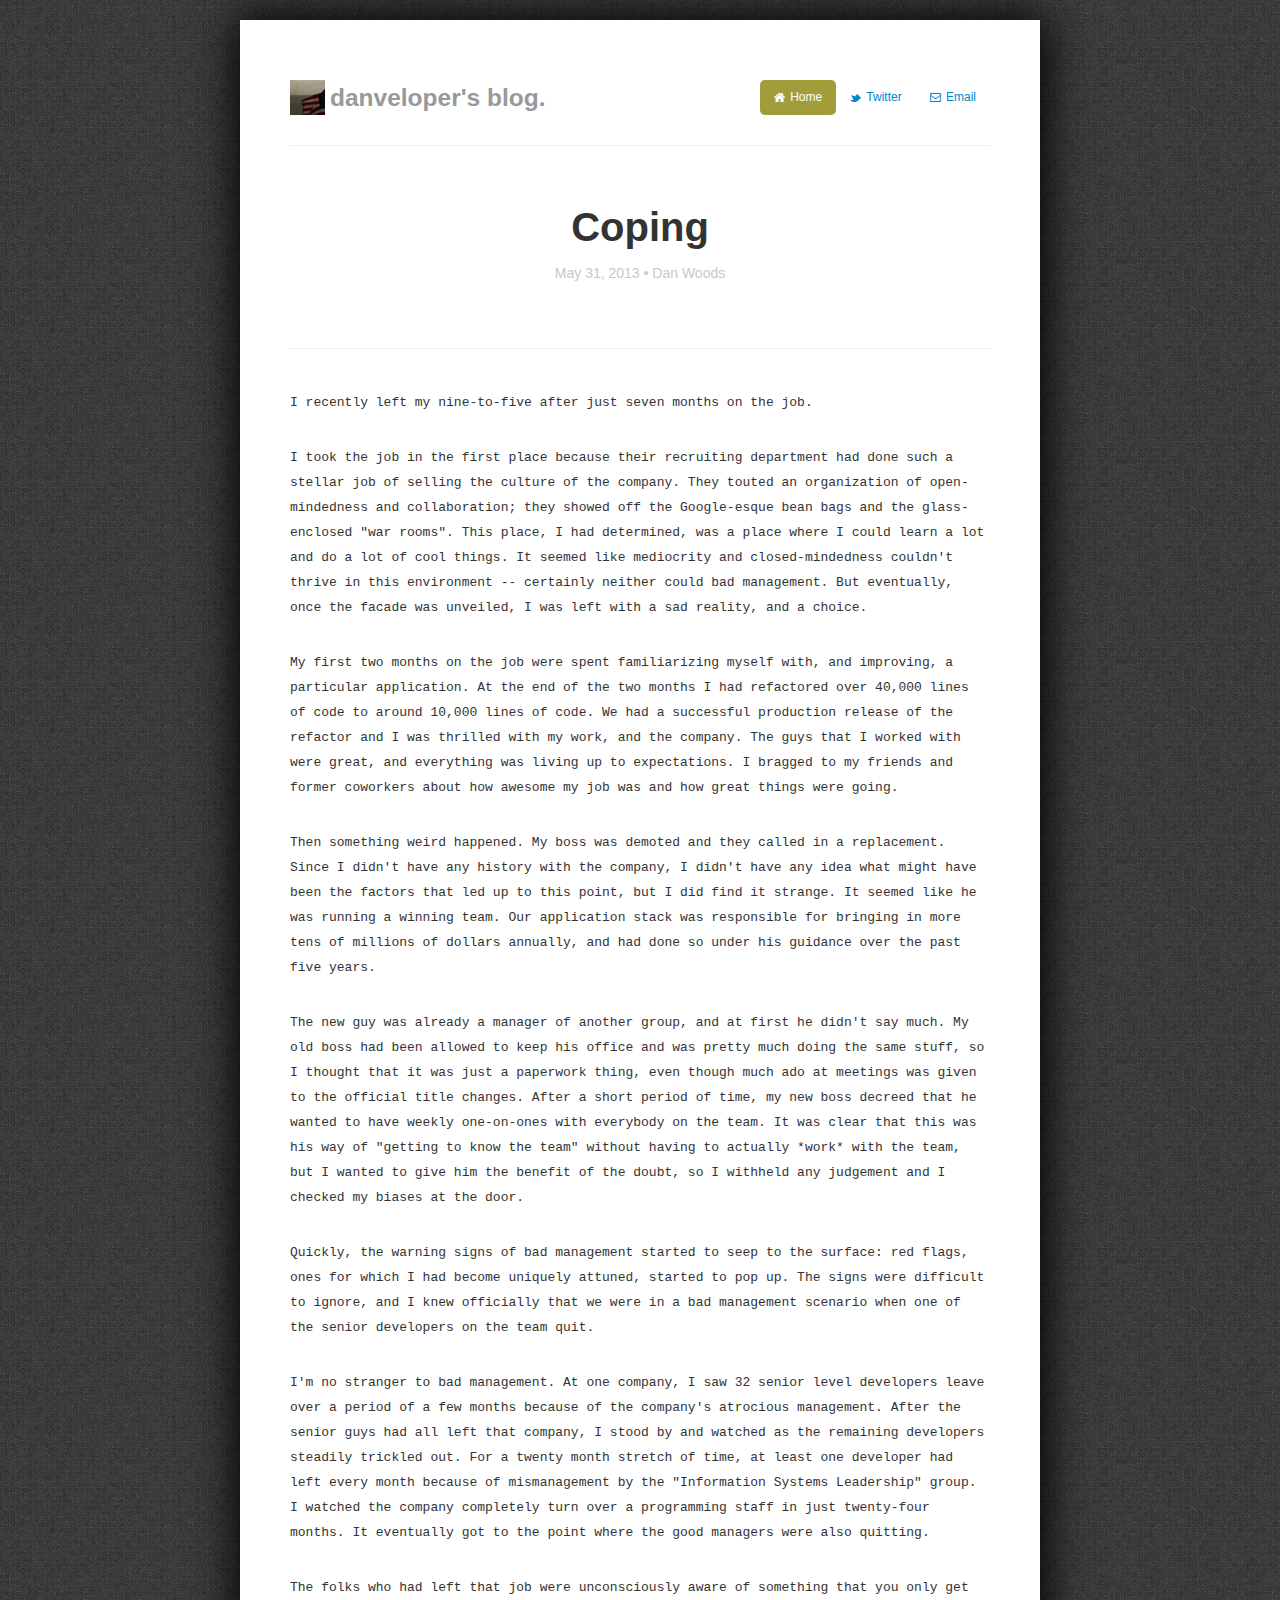
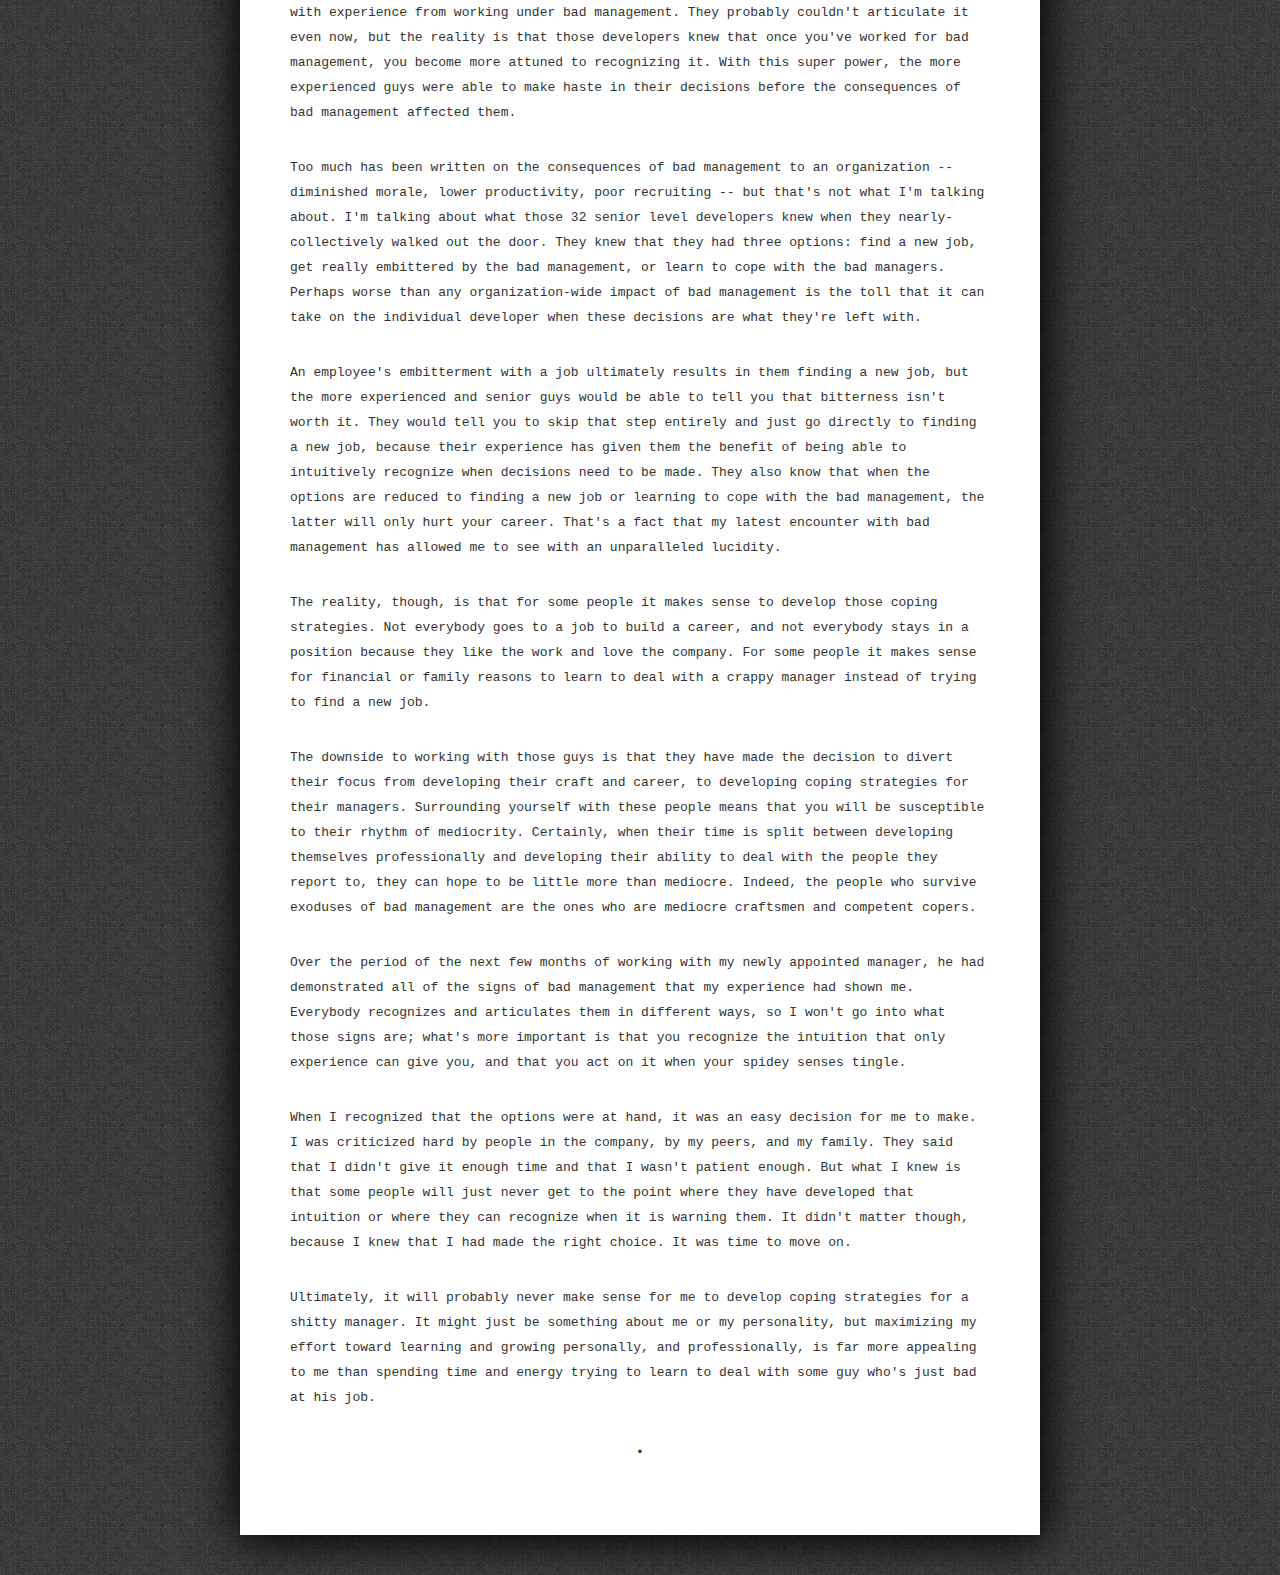
==== coping.html @ b859af5a "coping." ====
<!DOCTYPE html>
<html lang="en">
  <head>
    <meta charset="utf-8">
    <title>Rules Engine &middot; danveloper's blog</title>
    <meta name="viewport" content="width=device-width, initial-scale=1.0">
    <meta name="description" content="">
    <meta name="author" content="">

    <link href="assets/css/font-awesome.css" rel="stylesheet">
    <link href="assets/css/bootstrap.css" rel="stylesheet">
    <link href="assets/css/blog.css" rel="stylesheet">
    <link href="assets/css/bootstrap-responsive.css" rel="stylesheet">

    <!-- HTML5 shim, for IE6-8 support of HTML5 elements -->
    <!--[if lt IE 9]>
      <script src="http://html5shim.googlecode.com/svn/trunk/html5.js"></script>
    <![endif]-->

    <!-- Fav and touch icons -->
    <link rel="apple-touch-icon-precomposed" sizes="144x144" href="assets/ico/apple-touch-icon-144-precomposed.png">
    <link rel="apple-touch-icon-precomposed" sizes="114x114" href="assets/ico/apple-touch-icon-114-precomposed.png">
      <link rel="apple-touch-icon-precomposed" sizes="72x72" href="assets/ico/apple-touch-icon-72-precomposed.png">
                    <link rel="apple-touch-icon-precomposed" href="assets/ico/apple-touch-icon-57-precomposed.png">
                                   <link rel="shortcut icon" href="assets/ico/favicon.png">

	<style>
div.marketing p { padding: 10px 0px 10px 0px; font-family: 'Courier New'; font-size: 13px;}
	</style>
  </head>

  <body>

    <div class="container-narrow">

      <div class="masthead">
        <ul class="nav nav-pills pull-right">
          <li class="active"><a href="http://danveloper.com"><i class="icon-home"></i> Home</a></li>
          <li><a href="http://twitter.com/danveloper"><i class="icon-twitter"></i> Twitter</a></li>
          <li><a href="mailto:daniel.p.woods@gmail.com"><i class="icon-envelope"></i> Email</a></li>
        </ul>
        <h3 class="muted dan-brand">
		danveloper's blog.
	</h3>
      </div>

      <hr>

      <div class="jumbotron">
        <h1>Coping</h1>
        <p class="lead">
	  		<span class="byline">May 31, 2013 &bull; Dan Woods</span>
		</p>
      </div>

      <hr>

      <div class="row-fluid marketing body">
		<div class="span12">
	  		<p>
I recently left my nine-to-five after just seven months on the job. 
	  		</p>
			<p>
I took the job in the first place because their recruiting department had done such a stellar job of selling the culture of the company. They touted an organization of open-mindedness and collaboration; they showed off the Google-esque bean bags and the glass-enclosed "war rooms". This place, I had determined, was a place where I could learn a lot and do a lot of cool things. It seemed like mediocrity and closed-mindedness couldn't thrive in this environment -- certainly neither could bad management. But eventually, once the facade was unveiled, I was left with a sad reality, and a choice.
			</p>
<p>
My first two months on the job were spent familiarizing myself with, and improving, a particular application. At the end of the two months I had refactored over 40,000 lines of code to around 10,000 lines of code. We had a successful production release of the refactor and I was thrilled with my work, and the company. The guys that I worked with were great, and everything was living up to expectations. I bragged to my friends and former coworkers about how awesome my job was and how great things were going.
</p>
<p>
Then something weird happened. My boss was demoted and they called in a replacement. Since I didn't have any history with the company, I didn't have any idea what might have been the factors that led up to this point, but I did find it strange. It seemed like he was running a winning team. Our application stack was responsible for bringing in more tens of millions of dollars annually, and had done so under his guidance over the past five years.
</p>
<p>
The new guy was already a manager of another group, and at first he didn't say much. My old boss had been allowed to keep his office and was pretty much doing the same stuff, so I thought that it was just a paperwork thing, even though much ado at meetings was given to the official title changes. After a short period of time, my new boss decreed that he wanted to have weekly one-on-ones with everybody on the team. It was clear that this was his way of "getting to know the team" without having to actually *work* with the team, but I wanted to give him the benefit of the doubt, so I withheld any judgement and I checked my biases at the door.
</p>
<p>
Quickly, the warning signs of bad management started to seep to the surface: red flags, ones for which I had become uniquely attuned, started to pop up. The signs were difficult to ignore, and I knew officially that we were in a bad management scenario when one of the senior developers on the team quit. 
</p>
<p>
I'm no stranger to bad management. At one company, I saw 32 senior level developers leave over a period of a few months because of the company's atrocious management. After the senior guys had all left that company, I stood by and watched as the remaining developers steadily trickled out. For a twenty month stretch of time, at least one developer had left every month because of mismanagement by the "Information Systems Leadership" group. I watched the company completely turn over a programming staff in just twenty-four months. It eventually got to the point where the good managers were also quitting.
</p>
<p>
The folks who had left that job were unconsciously aware of something that you only get with experience from working under bad management. They probably couldn't articulate it even now, but the reality is that those developers knew that once you've worked for bad management, you become more attuned to recognizing it. With this super power, the more experienced guys were able to make haste in their decisions before the consequences of bad management affected them.
</p>
<p>
Too much has been written on the consequences of bad management to an organization -- diminished morale, lower productivity, poor recruiting -- but that's not what I'm talking about. I'm talking about what those 32 senior level developers knew when they nearly-collectively walked out the door. They knew that they had three options: find a new job, get really embittered by the bad management, or learn to cope with the bad managers. Perhaps worse than any organization-wide impact of bad management is the toll that it can take on the individual developer when these decisions are what they're left with.
</p>
<p>
An employee's embitterment with a job ultimately results in them finding a new job, but the more experienced and senior guys would be able to tell you that bitterness isn't worth it. They would tell you to skip that step entirely and just go directly to finding a new job, because their experience has given them the benefit of being able to intuitively recognize when decisions need to be made. They also know that when the options are reduced to finding a new job or learning to cope with the bad management, the latter will only hurt your career. That's a fact that my latest encounter with bad management has allowed me to see with an unparalleled lucidity.
</p>
<p>
The reality, though, is that for some people it makes sense to develop those coping strategies. Not everybody goes to a job to build a career, and not everybody stays in a position because they like the work and love the company. For some people it makes sense for financial or family reasons to learn to deal with a crappy manager instead of trying to find a new job.
<p>
The downside to working with those guys is that they have made the decision to divert their focus from developing their craft and career, to developing coping strategies for their managers. Surrounding yourself with these people means that you will be susceptible to their rhythm of mediocrity. Certainly, when their time is split between developing themselves professionally and developing their ability to deal with the people they report to, they can hope to be little more than mediocre. Indeed, the people who survive exoduses of bad management are the ones who are mediocre craftsmen and competent copers.
<p>
Over the period of the next few months of working with my newly appointed manager, he had demonstrated all of the signs of bad management that my experience had shown me. Everybody recognizes and articulates them in different ways, so I won't go into what those signs are; what's more important is that you recognize the intuition that only experience can give you, and that you act on it when your spidey senses tingle.
<p>
When I recognized that the options were at hand, it was an easy decision for me to make. I was criticized hard by people in the company, by my peers, and my family. They said that I didn't give it enough time and that I wasn't patient enough. But what I knew is that some people will just never get to the point where they have developed that intuition or where they can recognize when it is warning them. It didn't matter though, because I knew that I had made the right choice. It was time to move on.
<p>
Ultimately, it will probably never make sense for me to develop coping strategies for a shitty manager. It might just be something about me or my personality, but maximizing my effort toward learning and growing personally, and professionally, is far more appealing to me than spending time and energy trying to learn to deal with some guy who's just bad at his job.
</p>
<p style="text-align: center">&bull;</p>
		</div>
	  </div>
	</div>
  </body>

</html>
---- assets/css/blog.css ----
.social {
	display: inline-block;
	width: 50px;
      }
      .highlight {
	background: #ccc;
	font-family: 'Courier';
	font-size: 12px;
	padding: 2px 4px 2px 4px;
	font-weight: bold;
      }
      [class^="icon-"], [class*=" icon-"] {
	background-image: none !important;
      }
      .footer [class^="icon-"], [class*=" icon-"] {
	line-height: 20px;
      }
      html {
	background: url(../img/wild_oliva.png);
      }

      body {
        padding-top: 20px;
        padding-bottom: 40px;
	background: transparent;
	font-size: 12px;
      }
      p {
	line-height: 25px;
      }
      .container-narrow {
        margin: 0 auto;
        max-width: 700px;
	background-color: #fff;
	padding: 50px;
	box-shadow: 1px 1px 42px 5px #000;
      }
      .container-narrow > hr {
        margin: 30px 0;
      }
      .jumbotron {
        margin: 60px 0;
        text-align: center;
      }
      .jumbotron h1 {
        font-size: 40px;
        line-height: 1;
      }
      .jumbotron .btn {
        font-size: 21px;
        padding: 14px 24px;
      }
      .lead {
	margin-bottom: 20px;
	font-size: 18px;
	font-weight: 200;
	line-height: 30px;
	margin: 0px auto;
	color: #999;
      }
      .byline {
	font-size: 14px;
	color: #c8c8c8;
      }
      .marketing {
        margin: 60px 0;
      }
      .marketing p + h4 {
        margin-top: 28px;
      }
     .dan-brand {
	background-image: url(../img/danveloper-space.png);
	background-size: 35px;
	background-repeat: no-repeat;
	padding-left: 40px; 
	line-height: 35px;
     }
     .marketing.body {
	margin: 0px;
     }
     .nav-pills > .active > a, .nav-pills > .active {
	background-color: #A29D3B;
	border-radius: 5px;
     }
     .nav-pills > .active > a, .nav-pills > .active > a:hover {
	background-color: #A29D3B;
	border-radius: 5px;
     }
	.gist table.lines {
		width: 100% !important;
	}
	.line-pre {
		font-size: 10px !important;
	}
	.caption {
		text-align: center;
		font-style: italic;
		color: #ccc;
	}
	.git-clone {
		font-family: 'Courier';
		font-size: 11px;
		background-color: #e1e1e1;
		color: rgb(0, 0, 0);
		padding: 10px;
	}
	.code {
		padding: 2px;
		font-family: 'Courier';
		font-size: 11px;
		background-color: #e1e1e1;
		color: #000;
	}
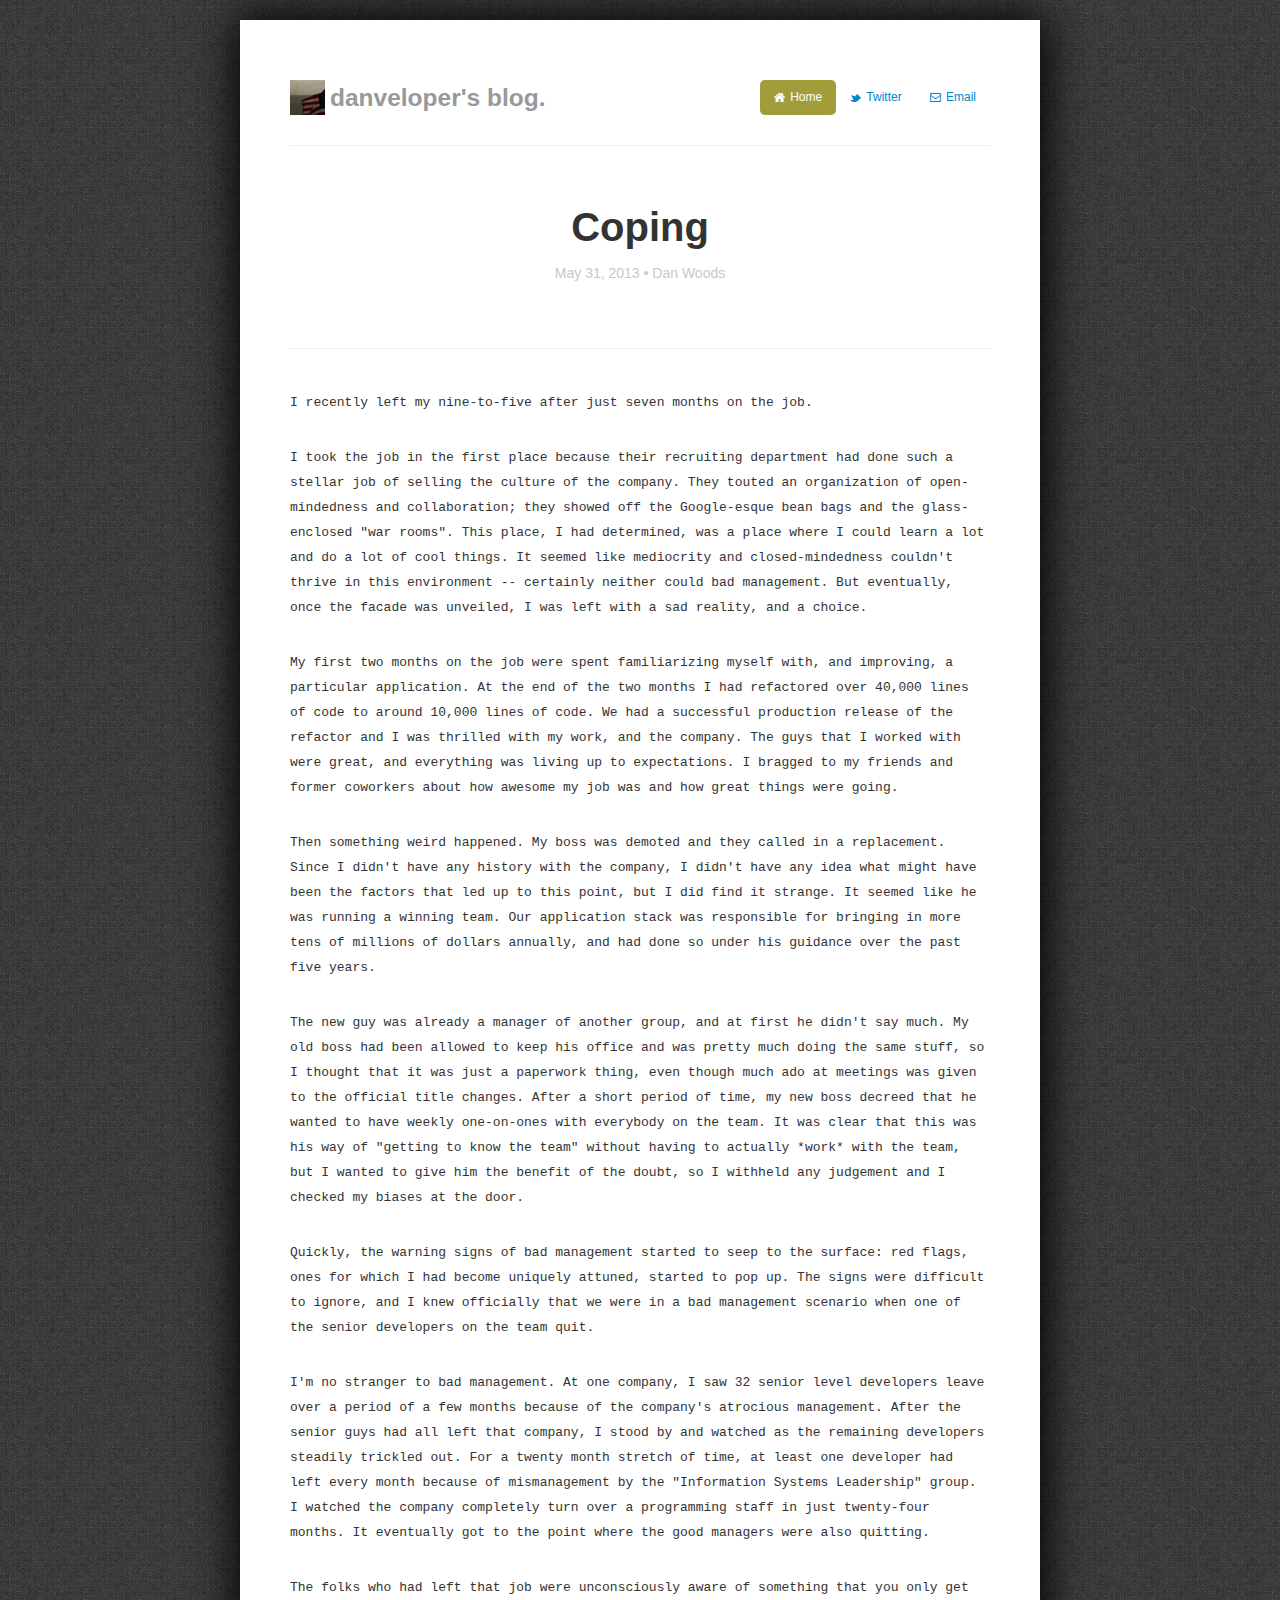
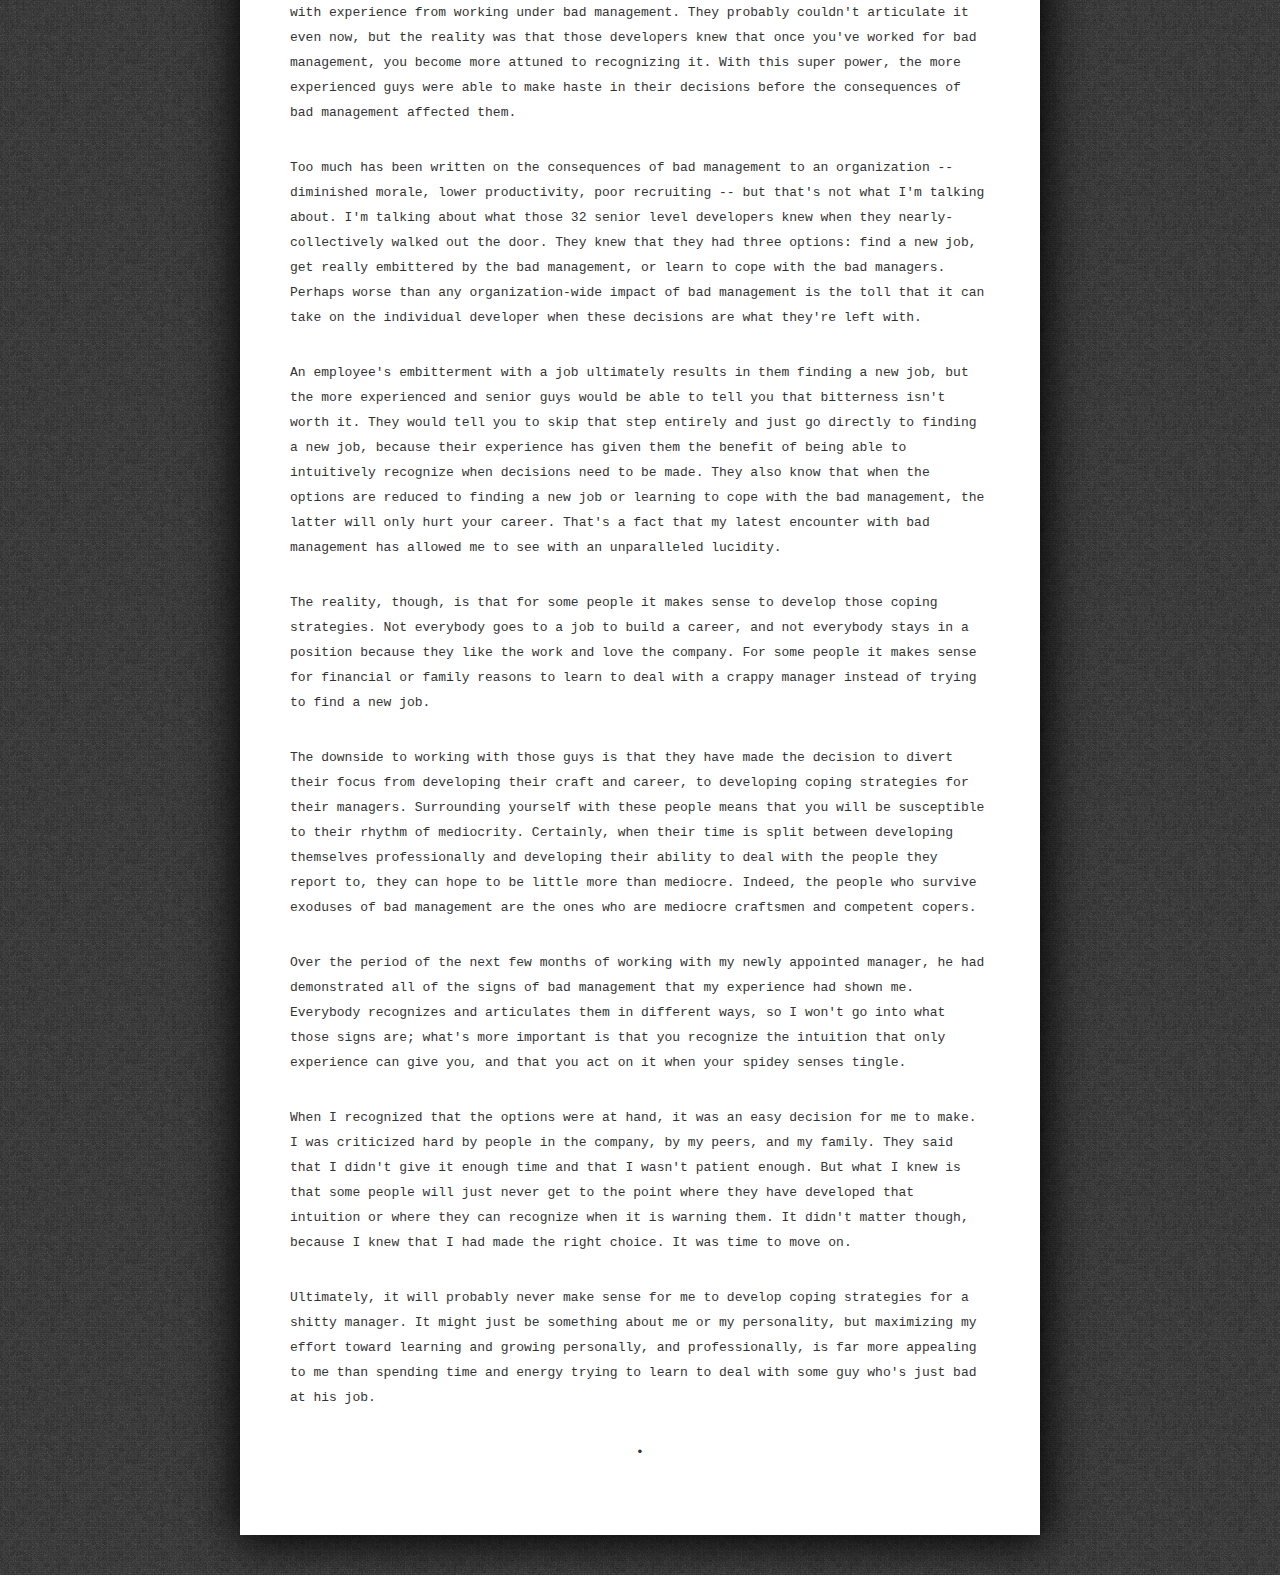
==== commit c5daf216: "past tense & title" ====
--- a/coping.html
+++ b/coping.html
@@ -2,7 +2,7 @@
 <html lang="en">
   <head>
     <meta charset="utf-8">
-    <title>Rules Engine &middot; danveloper's blog</title>
+    <title>Coping &middot; danveloper's blog</title>
     <meta name="viewport" content="width=device-width, initial-scale=1.0">
     <meta name="description" content="">
     <meta name="author" content="">
@@ -79,7 +79,7 @@
 I'm no stranger to bad management. At one company, I saw 32 senior level developers leave over a period of a few months because of the company's atrocious management. After the senior guys had all left that company, I stood by and watched as the remaining developers steadily trickled out. For a twenty month stretch of time, at least one developer had left every month because of mismanagement by the "Information Systems Leadership" group. I watched the company completely turn over a programming staff in just twenty-four months. It eventually got to the point where the good managers were also quitting.
 </p>
 <p>
-The folks who had left that job were unconsciously aware of something that you only get with experience from working under bad management. They probably couldn't articulate it even now, but the reality is that those developers knew that once you've worked for bad management, you become more attuned to recognizing it. With this super power, the more experienced guys were able to make haste in their decisions before the consequences of bad management affected them.
+The folks who had left that job were unconsciously aware of something that you only get with experience from working under bad management. They probably couldn't articulate it even now, but the reality was that those developers knew that once you've worked for bad management, you become more attuned to recognizing it. With this super power, the more experienced guys were able to make haste in their decisions before the consequences of bad management affected them.
 </p>
 <p>
 Too much has been written on the consequences of bad management to an organization -- diminished morale, lower productivity, poor recruiting -- but that's not what I'm talking about. I'm talking about what those 32 senior level developers knew when they nearly-collectively walked out the door. They knew that they had three options: find a new job, get really embittered by the bad management, or learn to cope with the bad managers. Perhaps worse than any organization-wide impact of bad management is the toll that it can take on the individual developer when these decisions are what they're left with.
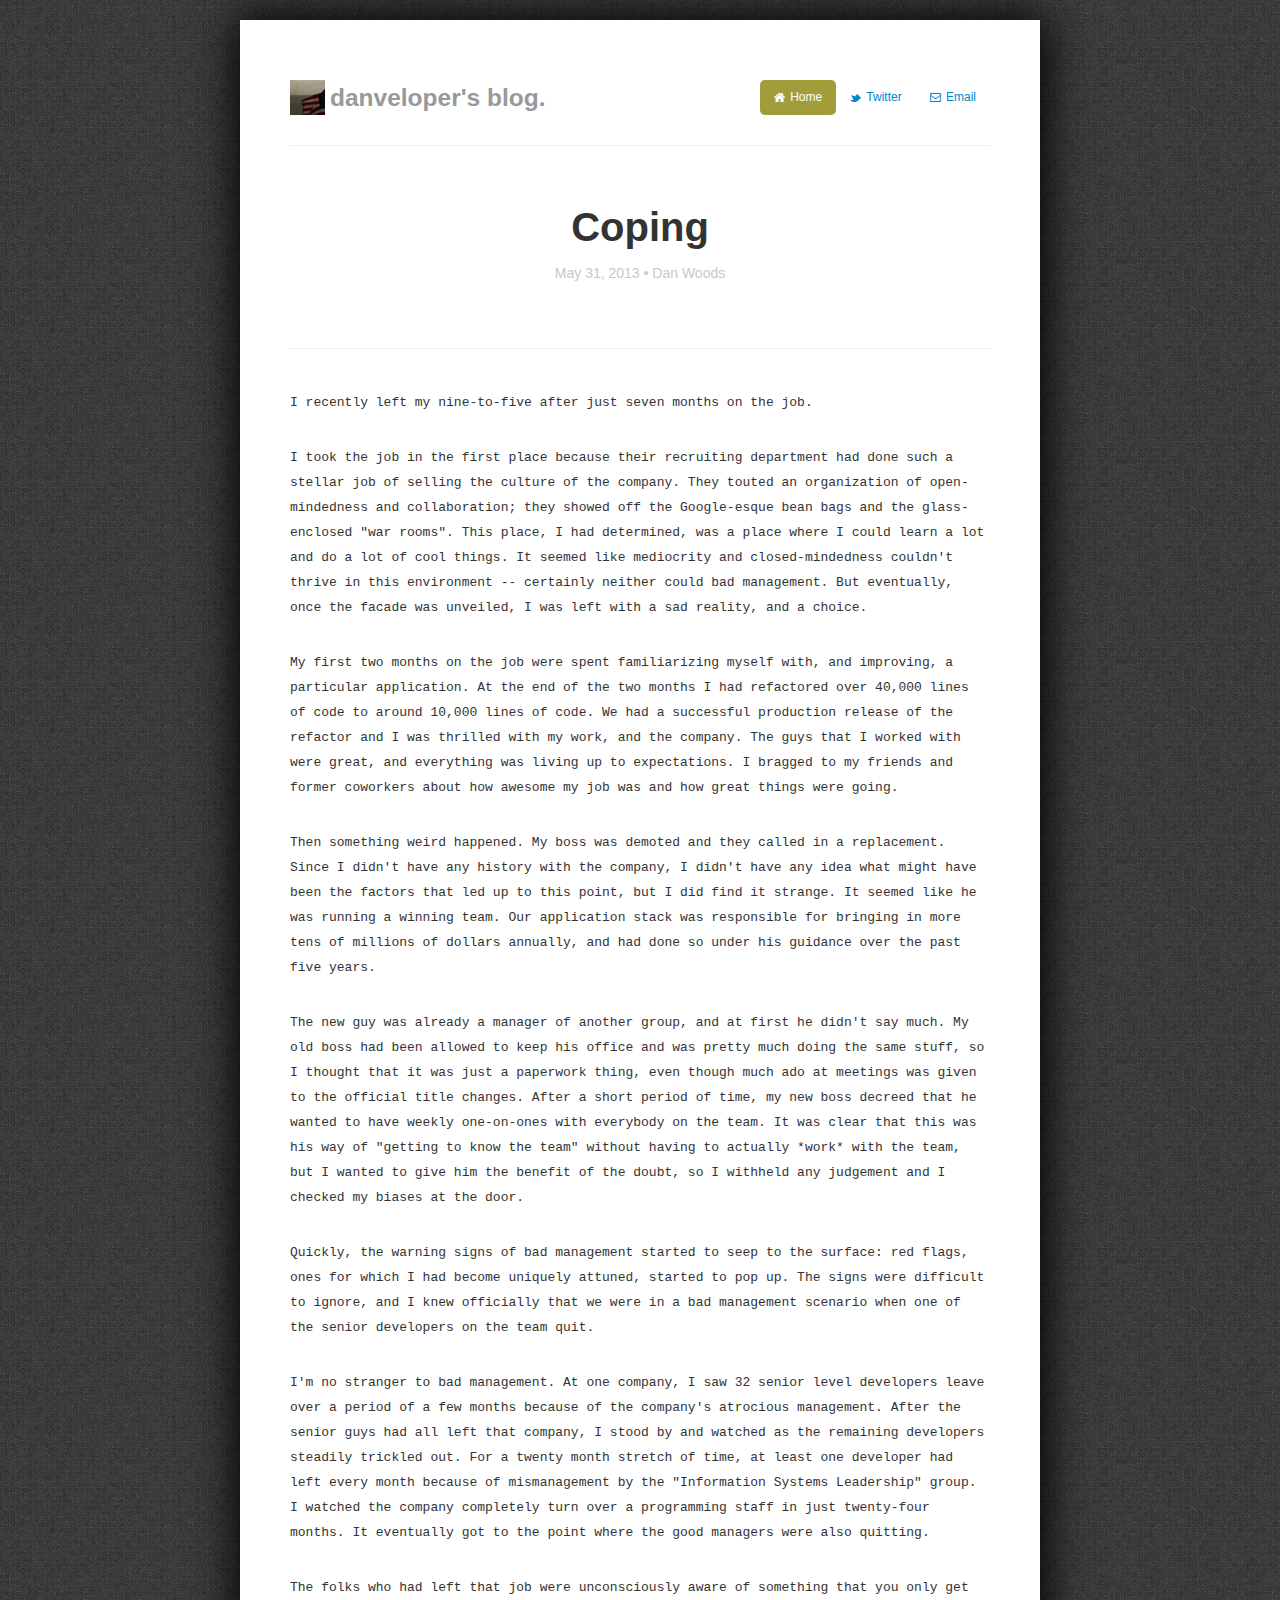
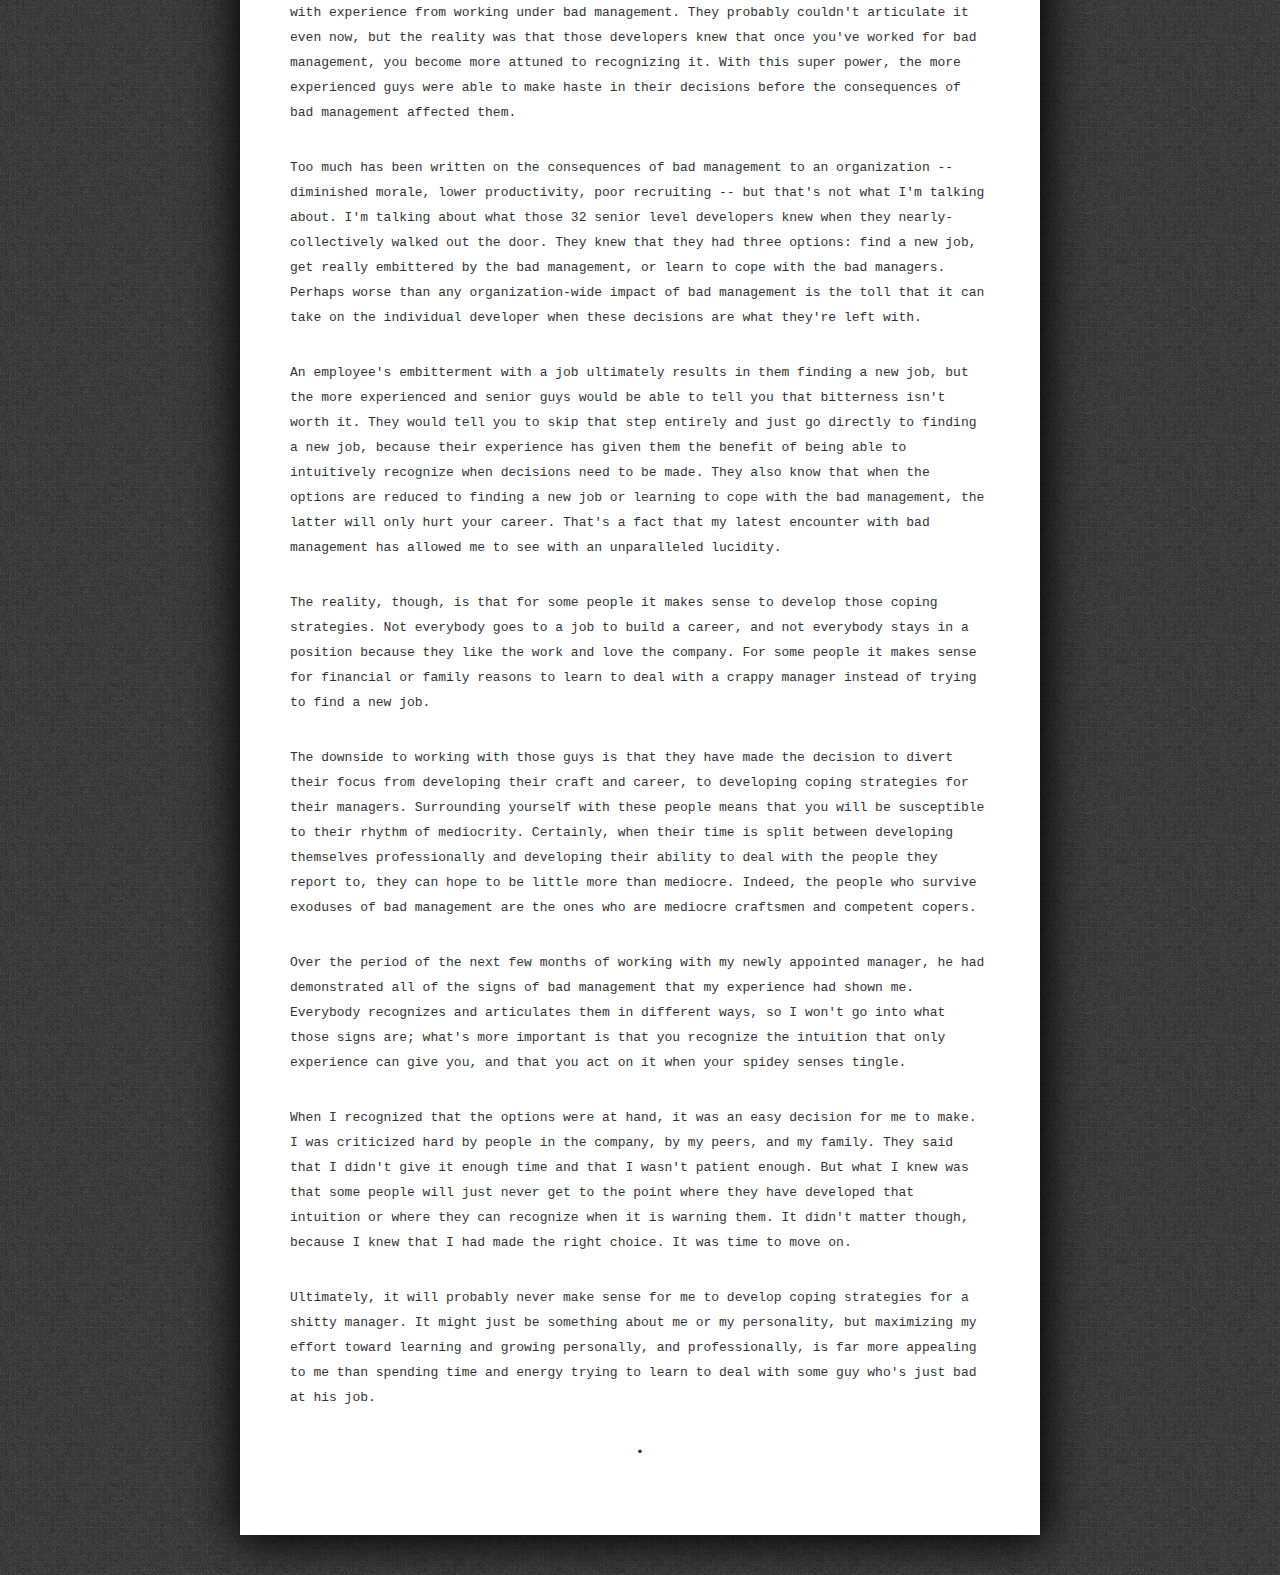
==== commit 912a5b74: "another past tense thing" ====
--- a/coping.html
+++ b/coping.html
@@ -27,6 +27,25 @@
 	<style>
 div.marketing p { padding: 10px 0px 10px 0px; font-family: 'Courier New'; font-size: 13px;}
 	</style>
+<script>
+// Check if a new cache is available on page load.
+window.addEventListener('load', function(e) {
+
+  window.applicationCache.addEventListener('updateready', function(e) {
+    if (window.applicationCache.status == window.applicationCache.UPDATEREADY) {
+      // Browser downloaded a new app cache.
+      // Swap it in and reload the page to get the new hotness.
+      window.applicationCache.swapCache();
+      if (confirm('A new version of this site is available. Load it?')) {
+        window.location.reload();
+      }
+    } else {
+      // Manifest didn't changed. Nothing new to server.
+    }
+  }, false);
+
+}, false);
+</script>
   </head>
 
   <body>
@@ -94,7 +113,7 @@
 <p>
 Over the period of the next few months of working with my newly appointed manager, he had demonstrated all of the signs of bad management that my experience had shown me. Everybody recognizes and articulates them in different ways, so I won't go into what those signs are; what's more important is that you recognize the intuition that only experience can give you, and that you act on it when your spidey senses tingle.
 <p>
-When I recognized that the options were at hand, it was an easy decision for me to make. I was criticized hard by people in the company, by my peers, and my family. They said that I didn't give it enough time and that I wasn't patient enough. But what I knew is that some people will just never get to the point where they have developed that intuition or where they can recognize when it is warning them. It didn't matter though, because I knew that I had made the right choice. It was time to move on.
+When I recognized that the options were at hand, it was an easy decision for me to make. I was criticized hard by people in the company, by my peers, and my family. They said that I didn't give it enough time and that I wasn't patient enough. But what I knew was that some people will just never get to the point where they have developed that intuition or where they can recognize when it is warning them. It didn't matter though, because I knew that I had made the right choice. It was time to move on.
 <p>
 Ultimately, it will probably never make sense for me to develop coping strategies for a shitty manager. It might just be something about me or my personality, but maximizing my effort toward learning and growing personally, and professionally, is far more appealing to me than spending time and energy trying to learn to deal with some guy who's just bad at his job.
 </p>
